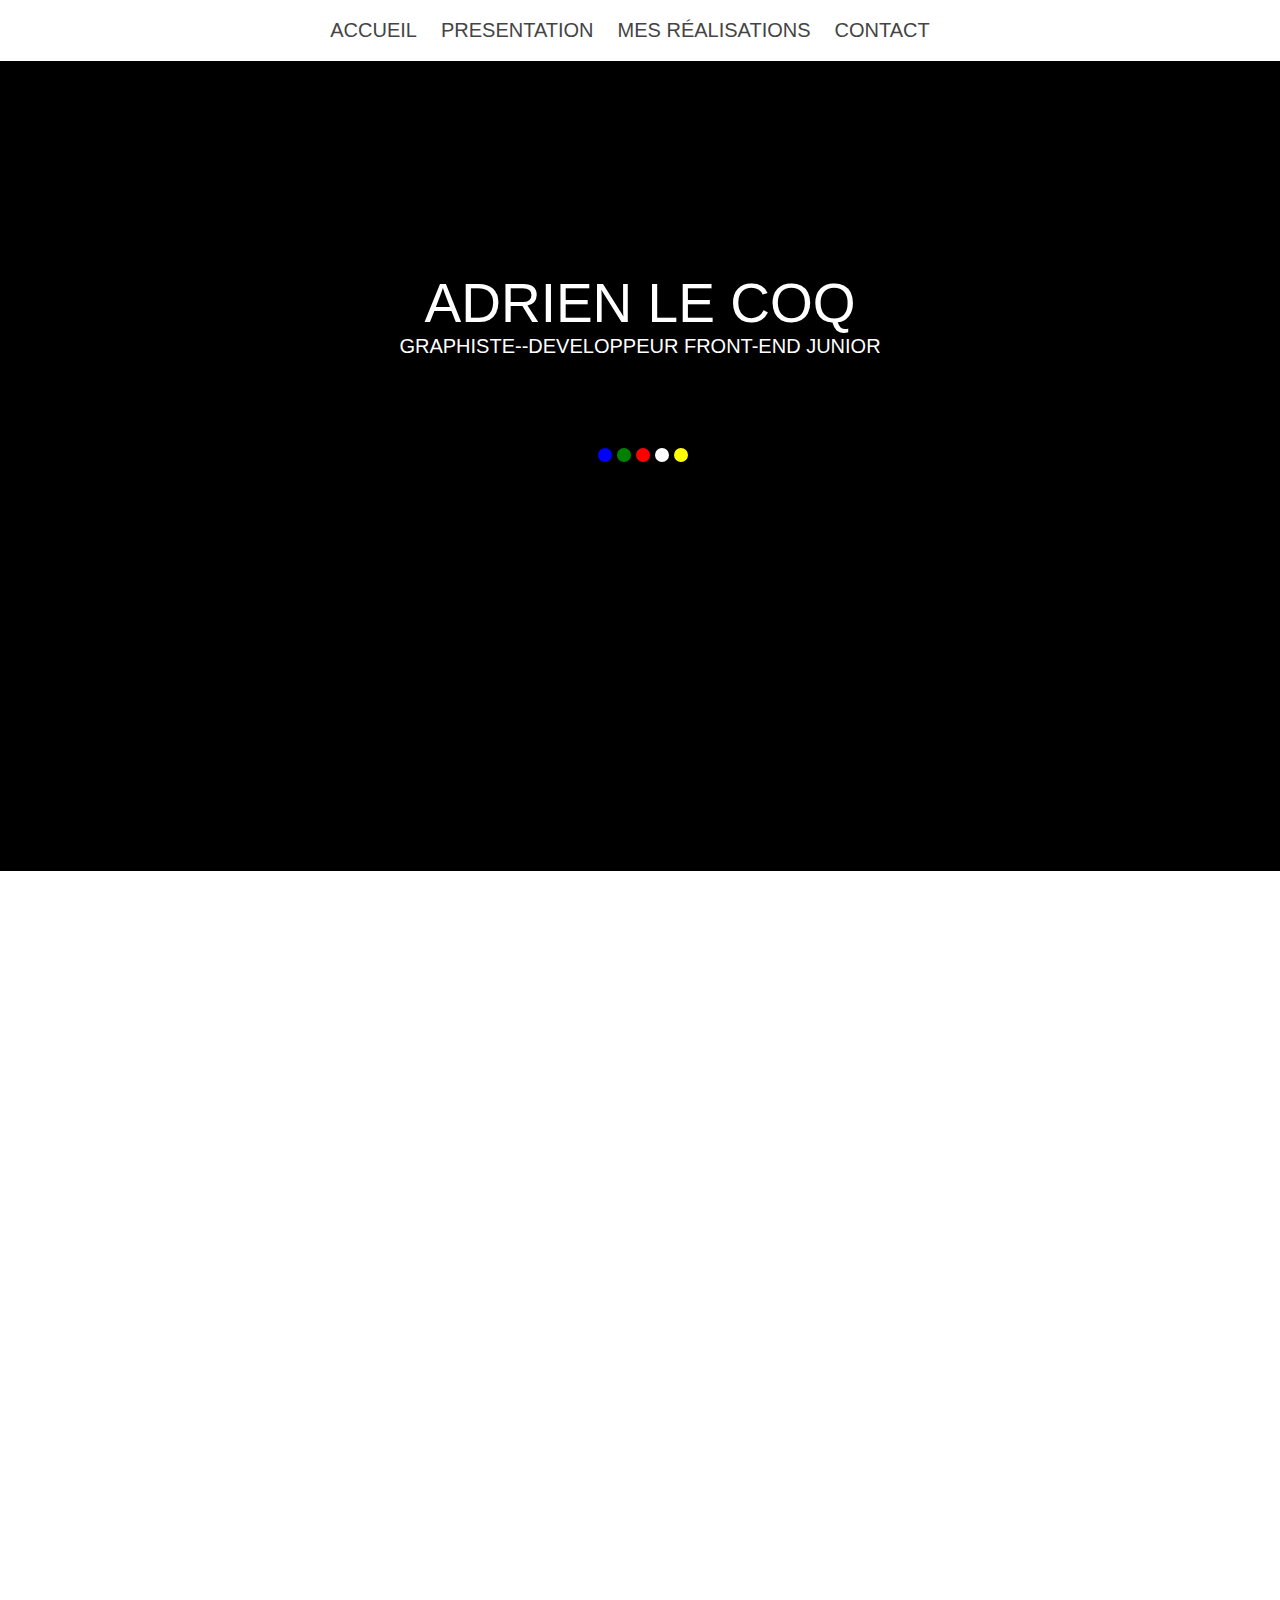
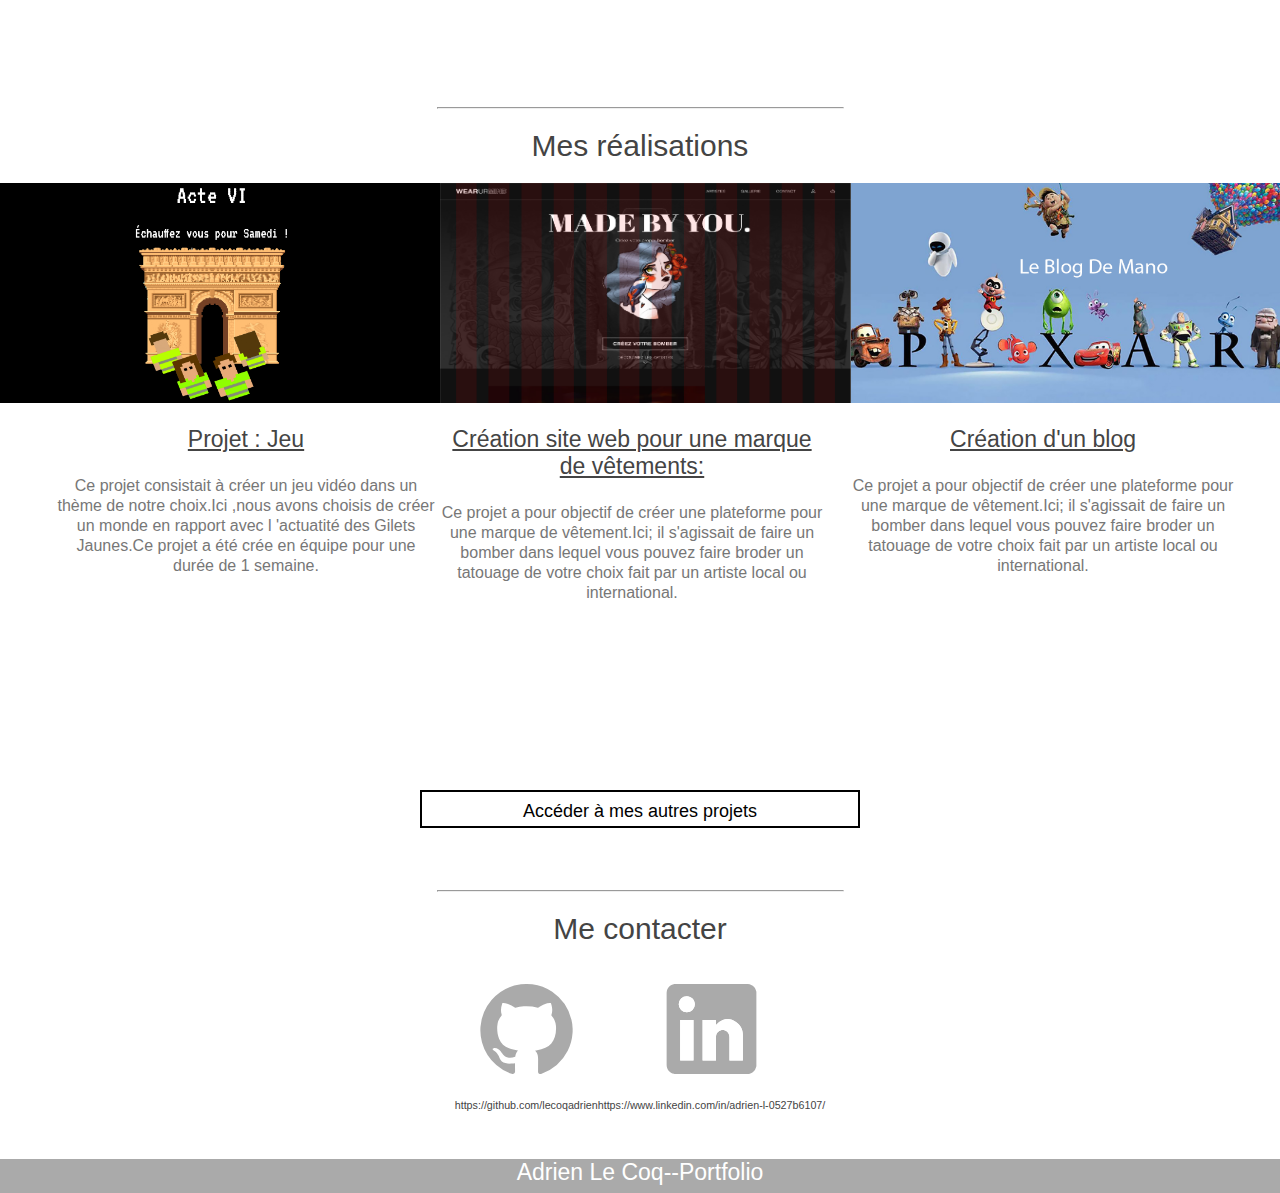
==== index.html @ 102e940d "New Portfolio" ====
<!DOCTYPE html>
<html>
<head>
    <meta charset="utf-8" />
    <meta http-equiv="X-UA-Compatible" content="IE=edge">
    <title>Page Title</title>
    <meta name="viewport" content="width=device-width, initial-scale=1">
    <link rel="stylesheet" href="Styles/index.css">
    <link rel="stylesheet" href="Styles/reset.css">
    <link href="https://fonts.googleapis.com/css?family=Raleway" rel="stylesheet">
    
</head>
<body>
    <header>
        <img src="" alt="">
        <div class="main-image">
            <nav>
                <ul>
                    <li><a href="#Accueil">Accueil</a></li>
                    <li><a href="#Presentation">Presentation</a></li>
                    <li><a href="#steps__projet--game">Mes réalisations</a></li>
                    <li><a href="#contact">Contact</a></li>
                </ul>
            </nav>
        </div>
    </header>

    <h1 class="alert"></h1>

    <section id="main-image" class="main_image">
            <div style="wrapper">
                    <h2>ADRIEN LE COQ<br><strong class="main-image__title">Graphiste--Developpeur Front-end Junior</h2></strong>
                    </h2>
            </div>
            <div class="BLOC">  
                <div class="round1"></div>
                <div class="round2"></div>
                <div class="round3"></div>
                <div class="round4"></div>
                <div class="round5"></div>
            </div>
    </section >

    <section id="Presentation">
            <div class="Presentation__article">
                    <img src="Images/photo.png" class="pp" alt="">
                    <h1>A propos de moi</h1>
                    <p class="Presentation__texte">Actuellement étudiant à l’école Hétic à Montreuil en Bachelor Web, je recherche un stage du  1er Juillet au 21 Septembre 2019 . Je  suis une personne sérieuse, motivée et dynamique .
                            J’ aimerai apporter mes connaissances mais aussi ma bonne humeur, mon serieux et mon implication totale dans vos projets.
                            Si vous souhaitez plus d'informations; n'hésitez pas à me contacter par téléphone au <strong>0652658662</strong> ou par mail: <strong>adrien.lecoq@hotmail.com </strong>
                            Au plaisir de vous rencontrer,
                            Adrien
                    </p>
                    <div class="Bouton">
                        <a href="Images/cv.pdf"><h2 class="boupres__text"> Mon CV</h2></a>
                    </div><br>
                    <div class="Bouton">
                        <a href="Images/lettre de motivaiton.pdf"><h2 class="boupres__text">Ma lettre de motivation</h2></a>
                    </div>
                </div>
    </section>

    <hr>



    <section id="steps__projet">
        <h1>Mes réalisations</h1>
        <div class="steps__projet--game">
            <figure class="step__playgame1">
                <a href="https://acte-vi-gameboy.netlify.com/"><img src="./Images/play.png" alt="" class="step__game"></a>
                <figcaption class="fc1">
                    <h3>Projet : Jeu <br> </h3>
                    <p>Ce projet consistait à créer un jeu vidéo dans un thème de notre choix.Ici ,nous avons choisis de créer un monde en rapport avec l 'actuatité des Gilets Jaunes.Ce projet
                        a été crée en équipe pour une durée de 1 semaine. <br>
                    </p>
                </figcaption>
            </figure>

            <figure class="step__playgame2">
                <a href="./Images/UX__marque .pdf"><img src="./Images/UX__marque ..png" class="step_ux"></a>
                <figcaption class="fc2">
                        <h3>Création site web pour une marque de vêtements:</h3>
                        <p>Ce projet a pour objectif de créer une plateforme pour une marque de vêtement.Ici; il s'agissait de faire un bomber dans lequel vous pouvez faire broder un tatouage de votre choix fait par un artiste local ou international.</p><br><br>
                </figcaption>

            </figure>
            
            <figure class="step__playgame3">
                <a href="https://musing-mayer-12d581.netlify.com"><img src="./Images/blog.png" class="step_blog"></a>
                <figcaption class="fc3">
                        <h3>Création d'un blog  <br></h3>
                        <p>Ce projet a pour objectif de créer une plateforme pour une marque de vêtement.Ici; il s'agissait de faire un bomber dans lequel vous pouvez faire broder un tatouage de votre choix fait par un artiste local ou international.</p><br><br>
                </figcaption>
            </figure>
        </div>

        <div class="Bouton">
                <a href="Pages/realisation.html" class="realisation"><h4 class="boupres__text">Accéder à mes autres projets</h4></a>    
        </div><br><br><br>
        <hr>
        </section>    

    <h1>Me contacter</h1><br>
    <section id="contact" class="contacte">
        <div class="contact__reseaux">
            <div class="contact__git">
                <img src="Images/git.svg" class="git">
                <a href="https://github.com/lecoqadrien"><h6 class="text__git">https://github.com/lecoqadrien</h6></a>
            </div>
            <br><br>
            <div class="contact__likedin">
                <img src="Images/linkedin.svg" alt="" class="linkedin">
                <a href="https://www.linkedin.com/in/adrien-l-0527b6107/"><h6>https://www.linkedin.com/in/adrien-l-0527b6107/</h6></a>
            </div>
        </div>
       </section>
    
    <footer>
        <h3 class="footer__title">Adrien Le Coq--Portfolio</h3>
    </footer>
    <script src="Script/script.js"></script>
</body>
</html>
---- Styles/index.css ----
@keyframes round1{
    from{
        transform: translateY(0px)
    }

    20%{
        transform: translateY(-28px);
    }

    30%{
        transform: translateX(16px) translateY(-35px)
    }

    40%{
        transform: translateX(56px) translateY(-35px)
    }

    50%{
        transform: translateX(76px) translateY(-28px)
    }

    60%{
        transform: translateX(76px) translateY(0px)
    }

}


@keyframes round2{
    from{
        transform: translateY(0px)
    }

    20%{
        transform: translateY(-16px)
    }

    30%{
        transform: translateY(-27px)  translateX(20px)
    }

    40%{
        transform: translateY(-16px) translateX(38px)
    }

    50%{
        transform: translateY(0px) translateX(38px)
    }
}

@keyframes round3{
    form{
        transform: translateY(0px)
    }

    20%{
        transform:translateY(16px)
    }

    30%{
        transform: translateY(27px) translateX(-20px)
    }

    40%{
        transform: translateY(16px) translateX(-38px)
    }

    50%{
        transform: translateY(0px) translateX(-38px)
    }
}

@keyframes round4{
    form{
        transform: translateY(0px)
    }

    20%{
        transform: translateY(7px)
    }

    30%{
        transform: translateY(10px) translateX(-9px)
    }

    40%{
        transform: translateY(10px) translateX(-17px)
    }

    50%{
        transform:translateY(0px) translate(-19px)
    }
}

@keyframes round5{
    from{
        transform: translateY()
    }

    20%{
        transform: translateY(23px)
    }

    30%{
        transform: translateY(35px) translateX(-23px)
    }

    40%{
        transform: translateY(35px) translateX(-46px)
    }

    50%{
        transform: translateY(24px) translateX(-60px)
    }

    60%{
        transform:translateY(1px) translateX(-58px)
    }
}



/* GENERAL */

{
    margin:0px;
    padding:0px;
}

body
{
    font-family:Arial,sans serif;
    font-size:15px;

}
h1,h2,h3,h4,h5,h6
{
   color:#444;
   font-family:-apple-system, BlinkMacSystemFont, 'Segoe UI', Roboto, Oxygen, Ubuntu, Cantarell, 'Open Sans', 'Helvetica Neue', sans-serif;
   font-weight: lighter;
}
h1
{
    font-family:Arial, Helvetica, sans-serif;
    font-size:30px;
    text-align: center;
    
}
h2
{
    display: flex;
    justify-content: center;
    flex-direction: column;
    align-items: center;
    font-style: bold;
    color: white;
    font-size:55px;
    text-align: center;
    margin-bottom: 40px;

}
h3
{
    font-size: 23px;
    text-align: center;
    text-decoration: underline;
}
h4
{
    font-size: 23px;
    text-align: center;
    font-family: Helvetica, sans-serif;
    font-weight: lighter;
    color: black;
}
p
{
    line-height: 20px;
    color:#777;
    font-family: Helvetica, sans-serif;
    font-weight: lighter;
    text-align: center;
}
ul
{
    list-style: none
}
a
{
    text-decoration: none;
    color:#444;
    font-family: -apple-system, BlinkMacSystemFont, 'Segoe UI', Roboto, Oxygen, Ubuntu, Cantarell, 'Open Sans', 'Helvetica Neue', sans-serif;
    font-weight: lighter;
}

.clear
{
    clear:both
}
small
{
    font-size:13px;
    font-style: italic;
}

/* HEADER */

header
{
    height:15px;
}

header nav
{
    display: flex;
    justify-content: center;
    margin-top: 50px,
}

header nav ul li
{
    display:inline-block;
    font-family: -apple-system, BlinkMacSystemFont, 'Segoe UI', Roboto, Oxygen, Ubuntu, Cantarell, 'Open Sans', 'Helvetica Neue', sans-serif;
    margin-top: 1px;
}
header nav ul a
{   
    display: flex;
    justify-content: flex-end;
    text-transform: uppercase;
    font-weight: bold;
    margin-right:20px;
    margin-bottom: 10vh;
    font-family: -apple-system, BlinkMacSystemFont, 'Segoe UI', Roboto, Oxygen, Ubuntu, Cantarell, 'Open Sans', 'Helvetica Neue', sans-serif;
    font-weight: normal;
    font-size: 20px;
}

/* MAIN-IMAGE */

#main-image{
    background-color: black;
    height: 90vh;
    opacity: 1;
}

.main-image__title{
    font-size:20px;
    font-weight: lighter;
}

#main-image h2
{
    font-weight:normal;
    text-transform:uppercase;
    text-align: center;
    padding:210px 0 40px 0;
}

.round1{
    width:14px;
    height: 14px;
    background:blue;
    border-radius: 50%;
    margin-left:5px;
    animation-duration: 10s ;
    animation-iteration-count: 10;
    animation-name: round1;
    
}

.round2{
    width: 14px;
    height: 14px;
    background: green;
    border-radius:50%;
    margin-left:5px;
    animation-duration: 10s ;
    animation-name: round2;
    animation-iteration-count: 10;
    transition: 5s ease-in-out;
}

.round3{
    width: 14px;
    height: 14px;
    background: red;
    border-radius: 50%;
    margin-left: 5px;
    animation-duration:10s;
    animation-name: round3;
    animation-iteration-count: 10;
}

.round4{
    width: 14px;
    height: 14px;
    background: white;
    border-radius: 50%;
    margin-left:5px;
    animation-duration:10s;
    animation-name: round4;
    animation-iteration-count: 10;
}

.round5{
    width:14px;
    height: 14px;
    background: yellow;
    border-radius: 50%;
    margin-left: 5px;
    animation-duration:10s;
    animation-name: round5;
    animation-iteration-count: 10;
}
.BLOC{
    display: flex;
    justify-content: center;
    margin-top: 50px;
}


/*Presentation*/

#Presentation{
    height:92vh;
    opacity: 0;
}
.Presentation__article{
    display: flex;
    justify-content:center;
    align-items: center;
    flex-direction: column
}

.pp {
    display: flex;
    width: 128px;
    border-radius: 50%;
    margin-top: 50px;
}

.Presentation__texte{
    width: 78vh;
    text-align: center;
    font-family:'Helvetica Neue', sans-serif;
    font-weight: lighter;
}

.Bouton{
    height: 34px;
    width: 34vw;
    background-color: white;
    border: 2px solid black;
}
.boupres__text{
    display: block;
    margin-top: 1vh;
    font-family: Helvetica, sans-serif;
    font-size: 18px;
    text-align: center;
    color: black;
}


.wrapper{
    display: flex;
    justify-content: center;
    align-items: center;
    top: 45px;
}

.Photo{
    height: 35vh;
    width: 30vw;
    border-radius:200px;
}

/* STEPS */

figcaption{
    height: 43vh;
    width: 30vw;
}

.fc1 {
    height: 4vh;
    width: 30vw;
    margin-left: 6vh;
}

.fc2{
    height: 43vh;
    width: 30vw;
    margin-right: 3vh;
}

.fc3{
    height: 43vh;
    width: 30vw;
    margin-right: 5vh;
}
.steps__projet--game{
    display: flex;
    justify-content: space-evenly;

}

.steps__oths--game{
    display: flex;
    justify-content: space-evenly;
    height: 70vh;

}

.step__playgame1 {
    display: flex;
    flex-direction: column;
    margin: 0 auto;
    height: 50px;
}

.step__playgame2 {
    display: flex;
    flex-direction: column;
    margin: 0 auto,
}

.step__playgame3 {
    display: flex;
    flex-direction: column;
    margin: 0 auto,
}
.step__game{
    display: block;
    max-width: 100%;
    height: 220px;
}

.step_ux {
    max-width:100%;
    height: 220px;
}

.step_travel{
    max-width:100%;
    height: 190px;
}

.step_blog{
    display: block;
    max-width: 100%;
    height: 220px;
}
.step__easyjet{
    display: block;
    max-width: 96%;
}

figure {
    max-width:100%;
    border:5px ridge grey;
    position:relative;
  }
  
  img {
    width:100%;
    vertical-align: bottom;
  }

  img:hover {
      opacity: 0.3;
      transition: all 1s;
      cursor: pointer;
  }

.button {
    display: flex;
    align-items: center;
    position: absolute;
    opacity:0;
    text-align:center;
    position:absolute;
    margin-top: 10vh;
    margin-left:27vh;
}

figure:hover .button {
    transition:all 1s;
    opacity:1;
    }


figure {
    max-width:100%;
    border:5px ridge grey;
    position:relative;
  }
  
  img {
    width:100%;
    vertical-align: bottom;
  }

  img:hover {
      opacity: 0.3;
      transition: all 1s;
  }

.button {
    display: flex;
    align-items: center;
    position: absolute;
    opacity:0;
    text-align:center;
    position:absolute;
    margin-top: 10vh;
    margin-left:27vh;
}

figure:hover .button {
    transition:all 1s;
    opacity:1;
    }


    figure {
        max-width:100%;
        border:5px ridge grey;
        position:relative;
      }
      
      img {
        width:100%;
        vertical-align: bottom;
      }
    
      img:hover {
          opacity: 0.3;
          transition: all 1s;
      }
    
    .button2 {
        display: flex;
        align-items: center;
        position: absolute;
        opacity:0;
        text-align:center;
        position:absolute;
        margin-top: 10vh;
        margin-left:24vh;
    }
figure:hover .button2 {
transition:all 1s;
opacity:1;
}

figure {
    max-width:100%;
    border:5px ridge grey;
    position:relative;
}
          
        img {
            width:100%;
            vertical-align: bottom;
          }
        
      img:hover {
              opacity: 0.3;
              transition: all 1s;
          }
    
      .button3 {
            display: flex;
            align-items: center;
            position: absolute;
            opacity:0;
            text-align:center;
            position:absolute;
            margin-top: 10vh;
            margin-left:24vh;
        }
    
    figure:hover .button3 {
            transition:all 1s;
            opacity:1;
            }

.Bouton{
    margin: 0 auto;
}

hr{
    width: 45vh;
}

.git{
    height: 10vh;
}

.linkedin{
    height: 10vh;
}
/*Contact*/

#contact
{
    display: flex;
    justify-content: space-around;
}

.contact__reseaux{
    display: flex;
    justify-content: space-around;
}

.contact__git{
    display: flex;
    flex-direction: column;
    
}

.contact__likedin{
    display: flex;
    flex-direction: column;
}


.barre{
    height: 15vh;
    width: 2px;
    background: #aaaaaa;
    margin-right: 13vh;
}


footer{
    background: #aaaaaa;
    height: 34px;
    margin-top: 13px;
}

.footer__title{
    color: white;
    text-decoration: none;
}
#Presentation {
    opacity: 0;
    transform: translateY(50px) scale(0.8);
    transition: opacity 0.3s, transform 0.3s;
  }
  
  #Presentation.is-reached {
    opacity: 1;
    transform: none;
  }

  #steps {
    opacity: 0;
    transform: translateY(50px) scale(0.8);
    transition: opacity 0.3s, transform 0.3s;
  }
  
  #steps.is-reached {
    opacity: 1;
    transform: none;
  }

  
  #contact.is-reached {
    opacity: 1;
    transform: none;
  }


/*Les hovers*/

.alert{
    display: none;
    text-align: center;
    margin-top: 80px;
    color: white;
}

/*Les media-quuery*/

@media(max-width:1024px) {
    .steps__projet--game{
        display: flex;
        flex-direction: column;
    }

    .fc1{
        margin: 0 auto;
    }

    .step__playgame2{
        margin-top: 70%;
    }

    .fc2 {
        margin:0 auto;
    }

    .fc3{
        margin: 0 auto;
    }
}

@media(max-width: 720px) {
    .fc1 {
        width: 320px;
    }

    .step__playgame2{
        margin-top: 80%;
    }

    .fc2 {
        width: 320px;
    }

    .fc3 {
        width: 320px;
    }

    .Bouton {
        margin-top: 3vh;
    }

    #steps__projet{
        margin-top: 13vh;
    }

}
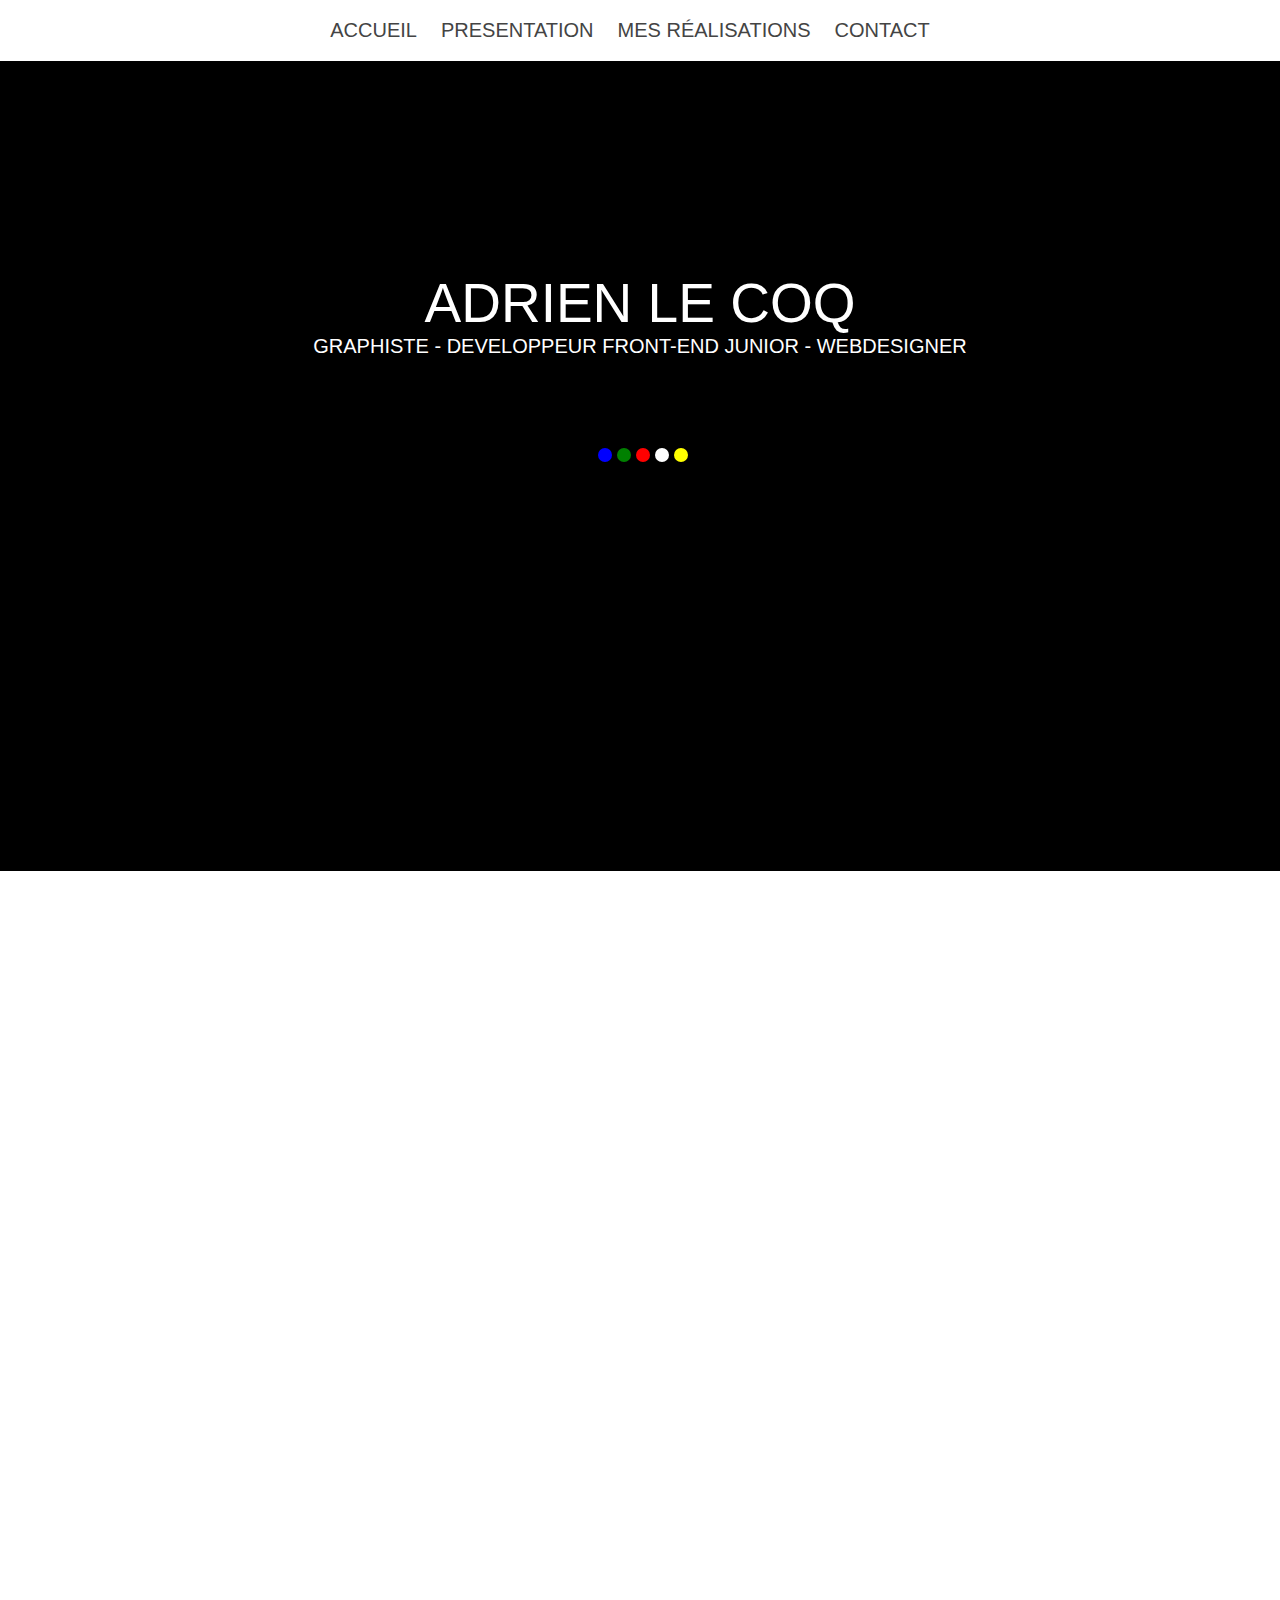
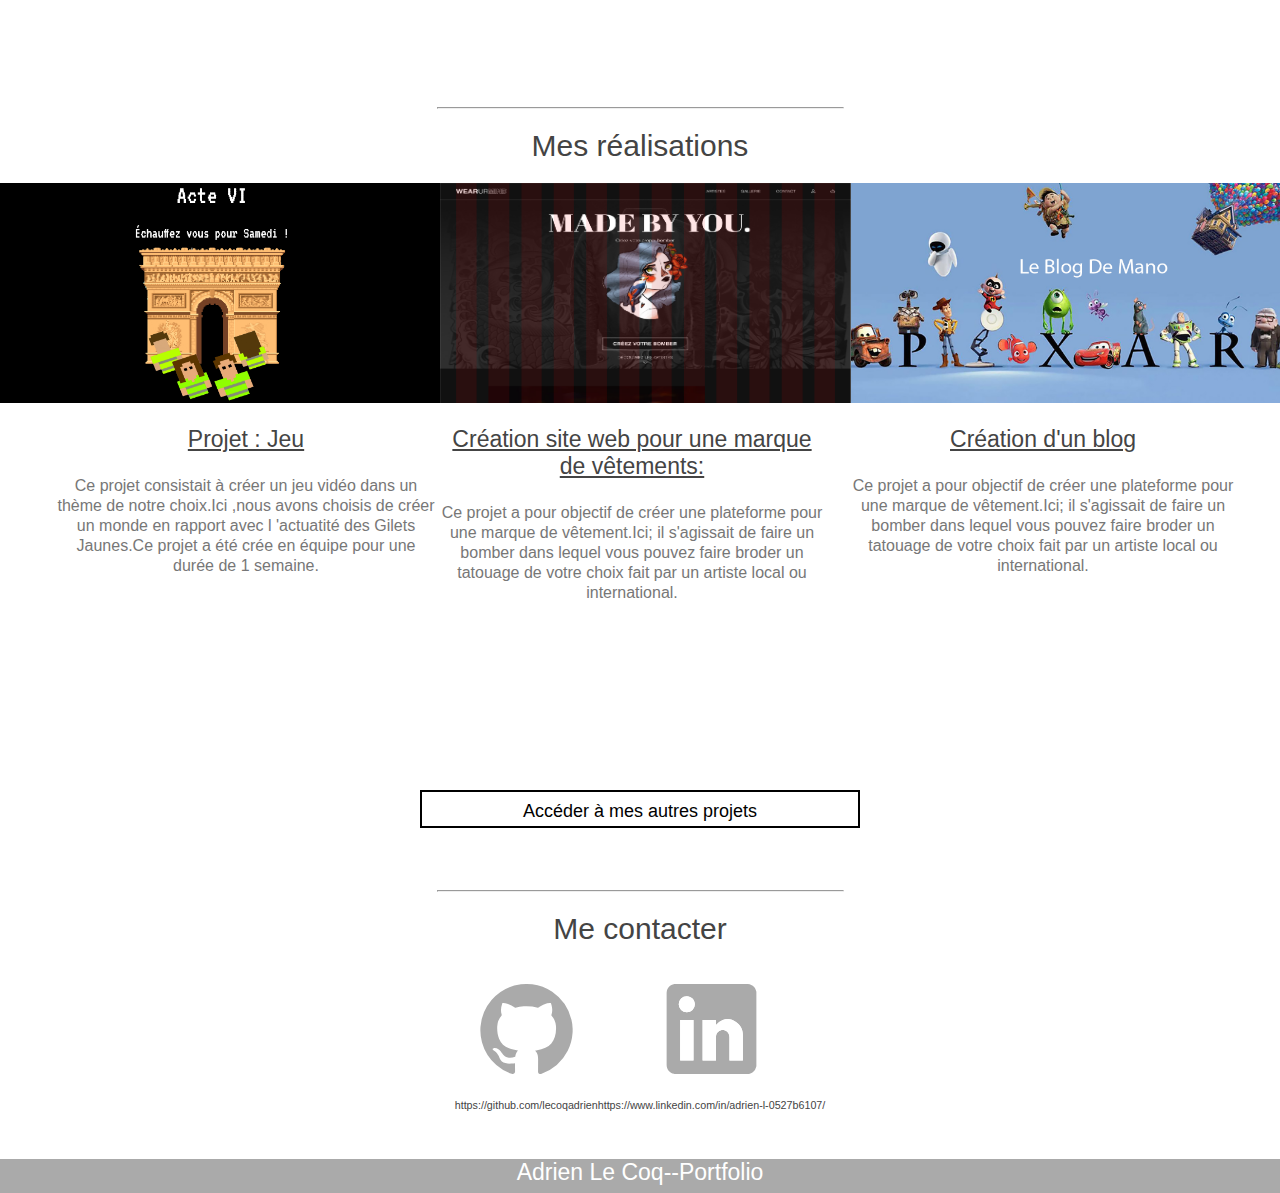
==== commit b2286b75: "Ajout webdesigner" ====
--- a/index.html
+++ b/index.html
@@ -16,9 +16,9 @@
         <div class="main-image">
             <nav>
                 <ul>
-                    <li><a href="#Accueil">Accueil</a></li>
+                    <li><a href="#main-image">Accueil</a></li>
                     <li><a href="#Presentation">Presentation</a></li>
-                    <li><a href="#steps__projet--game">Mes réalisations</a></li>
+                    <li><a href="#steps__projet">Mes réalisations</a></li>
                     <li><a href="#contact">Contact</a></li>
                 </ul>
             </nav>
@@ -29,7 +29,7 @@
 
     <section id="main-image" class="main_image">
             <div style="wrapper">
-                    <h2>ADRIEN LE COQ<br><strong class="main-image__title">Graphiste--Developpeur Front-end Junior</h2></strong>
+                    <h2>ADRIEN LE COQ<br><strong class="main-image__title">Graphiste - Developpeur Front-end Junior - Webdesigner</h2></strong>
                     </h2>
             </div>
             <div class="BLOC">  
@@ -105,12 +105,12 @@
     <section id="contact" class="contacte">
         <div class="contact__reseaux">
             <div class="contact__git">
-                <img src="Images/git.svg" class="git">
+                <a href="https://github.com/lecoqadrien"><img src="Images/git.svg" class="git"></a>
                 <a href="https://github.com/lecoqadrien"><h6 class="text__git">https://github.com/lecoqadrien</h6></a>
             </div>
             <br><br>
             <div class="contact__likedin">
-                <img src="Images/linkedin.svg" alt="" class="linkedin">
+                <a href="https://www.linkedin.com/in/adrien-l-0527b6107/"><img src="Images/linkedin.svg" alt="" class="linkedin"></a>
                 <a href="https://www.linkedin.com/in/adrien-l-0527b6107/"><h6>https://www.linkedin.com/in/adrien-l-0527b6107/</h6></a>
             </div>
         </div>
--- a/Styles/index.css
+++ b/Styles/index.css
@@ -438,14 +438,21 @@
     height: 220px;
 }
 
+.step__beach{
+    display: block;
+    max-width: 100%;
+    height: 220px;
+}
+
 .step_ux {
     max-width:100%;
     height: 220px;
 }
 
 .step_travel{
+    display: block;
     max-width:100%;
-    height: 190px;
+    height: 180px;
 }
 
 .step_blog{
@@ -697,7 +704,7 @@
     }
 
     .step__playgame2{
-        margin-top: 70%;
+        margin-top: 50%;
     }
 
     .fc2 {
@@ -705,6 +712,34 @@
     }
 
     .fc3{
+        margin: 0 auto;
+    }
+
+    .step__game{
+        display: block;
+        max-width: 50%;
+        height: 220px;
+        margin: 0 auto;
+    }
+
+    .step_ux {
+        display: block;
+        max-width:40%;
+        height: 220px;
+        margin: 0 auto;
+    }
+
+    .step_blog{
+        display: block;
+        max-width: 50%;
+        height: 220px;
+        margin: 0 auto;
+    }
+
+    .step__beach{
+        display: block;
+        max-width: 50%;
+        height: 220px;
         margin: 0 auto;
     }
 }
@@ -734,4 +769,26 @@
         margin-top: 13vh;
     }
 
+    .step__game{
+        display: block;
+        max-width: 40%;
+        height: 160px;
+        margin: 0 auto;
+    }
+
+    .step_ux {
+        display: block;
+        max-width:40%;
+        height: 160px;
+        margin: 0 auto;
+    }
+
+    .step_blog{
+        display: block;
+        max-width: 40%;
+        height: 160px;
+        margin: 0 auto;
+    }
+
+
 }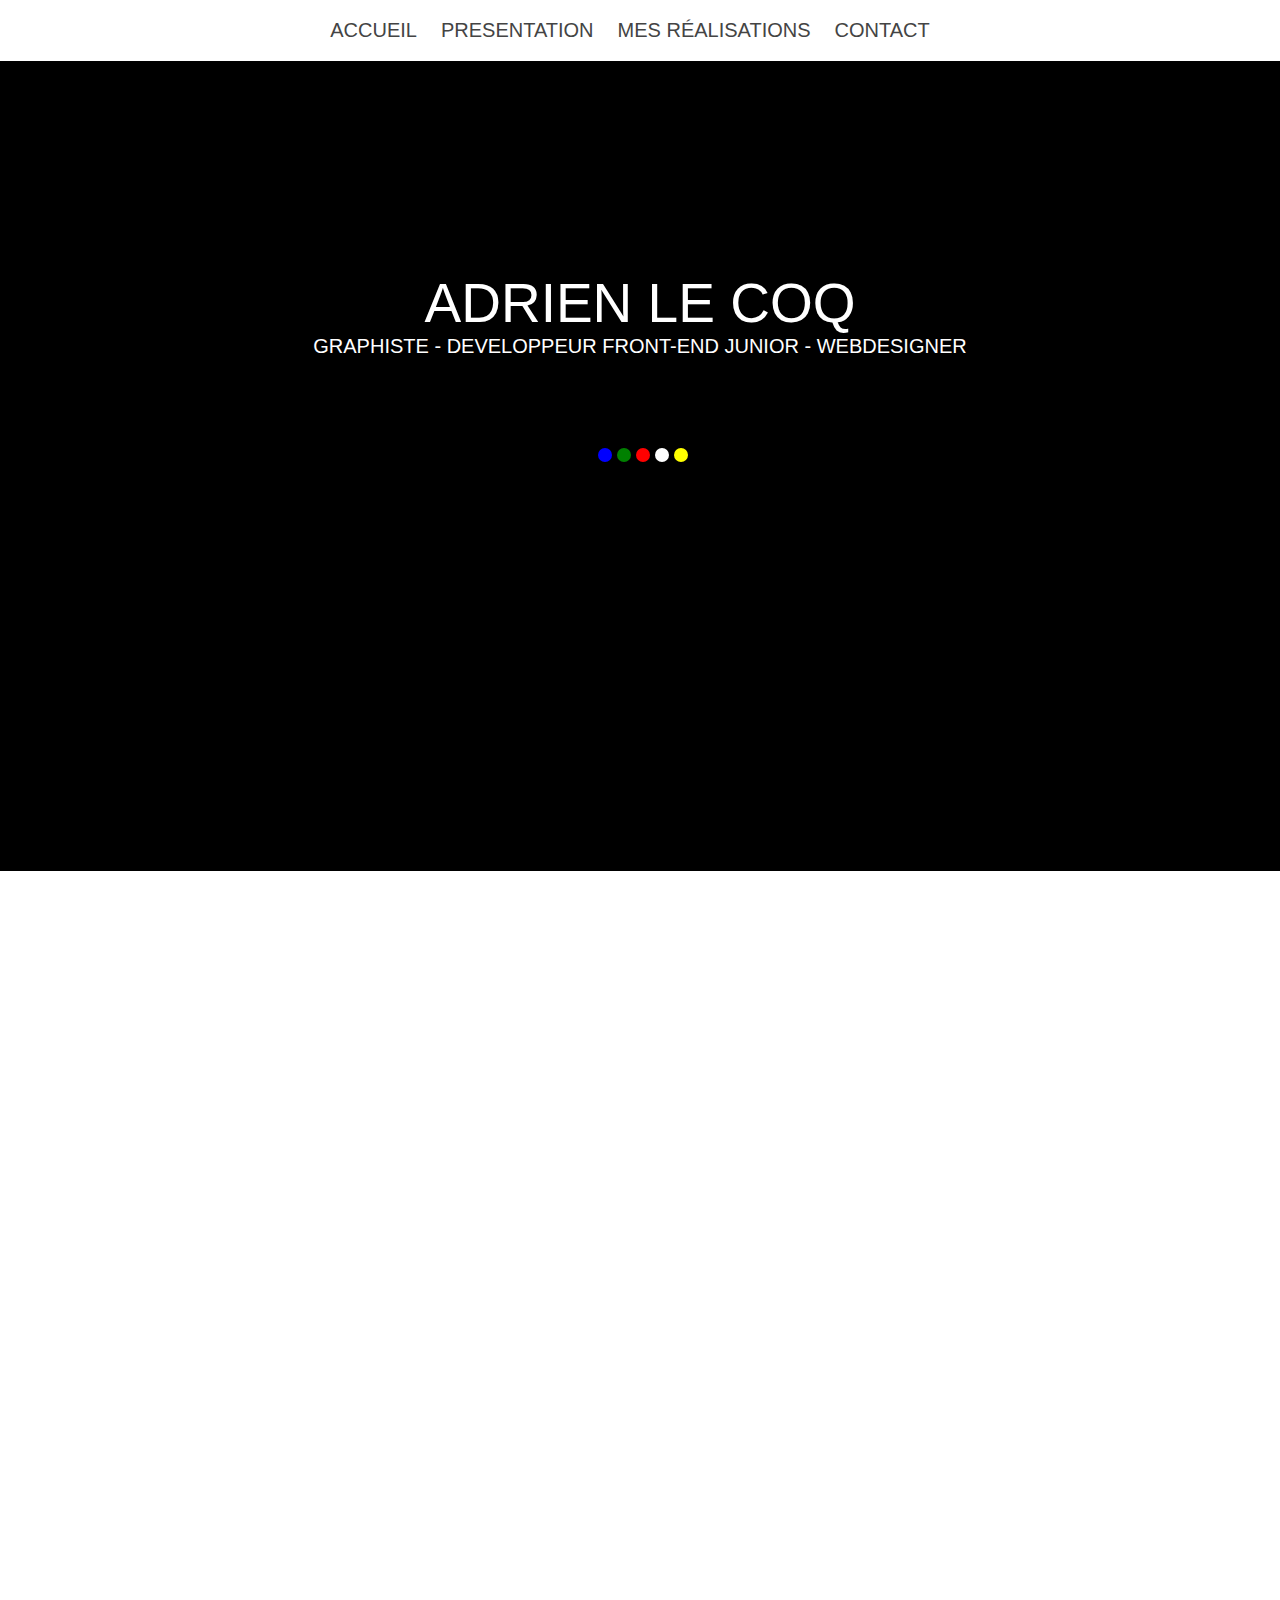
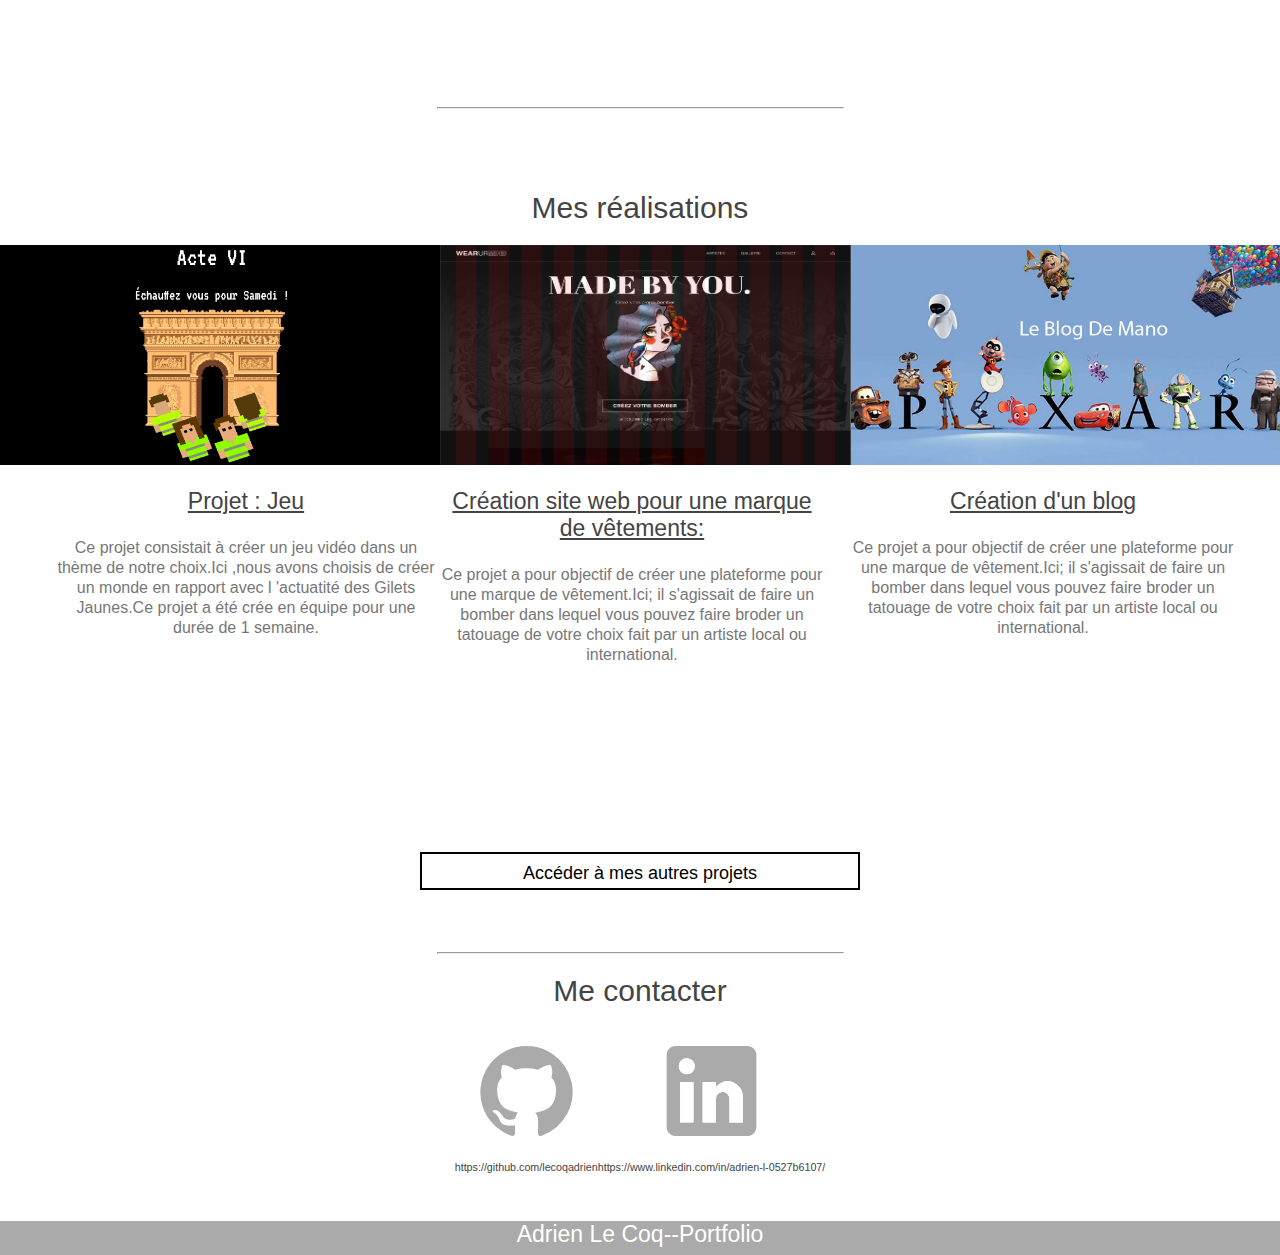
==== commit aef8adf2: "Modification cv" ====
--- a/index.html
+++ b/index.html
@@ -61,7 +61,7 @@
     </section>
 
     <hr>
-
+<br><br><br>
 
 
     <section id="steps__projet">
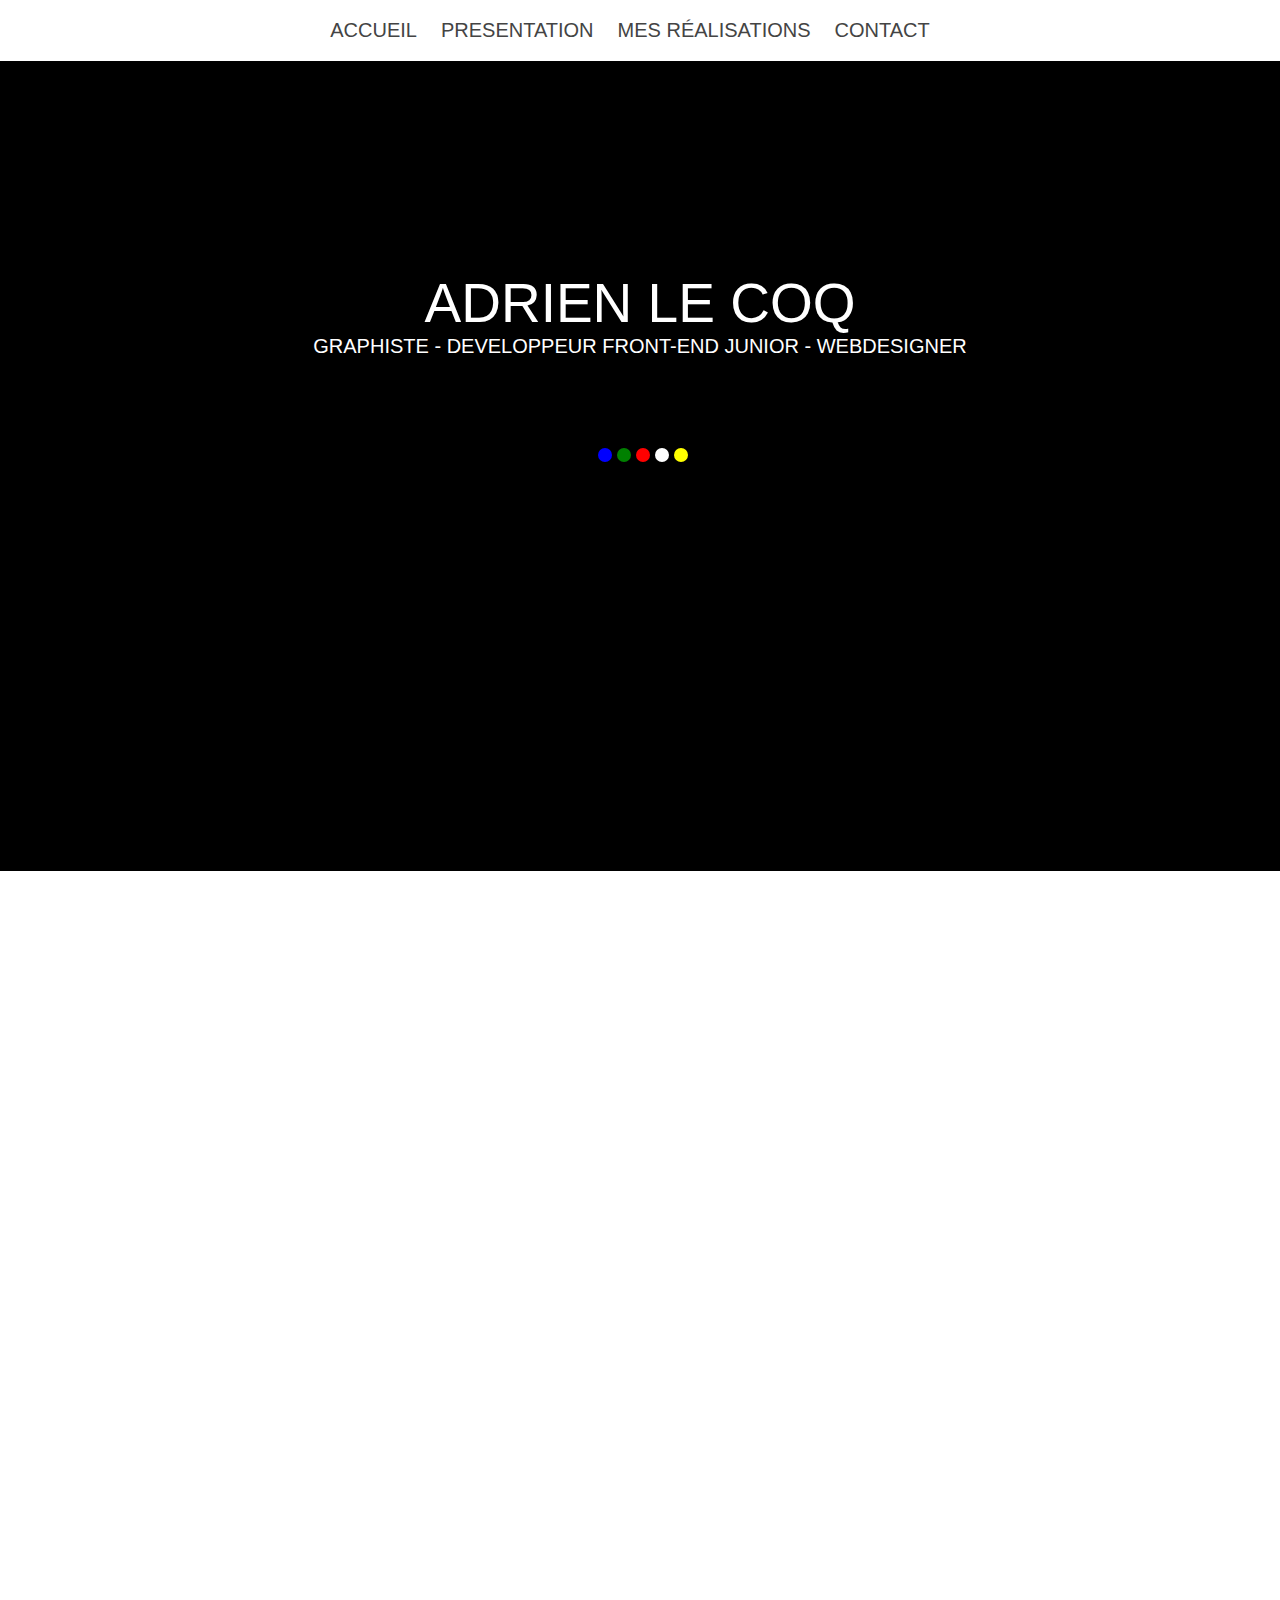
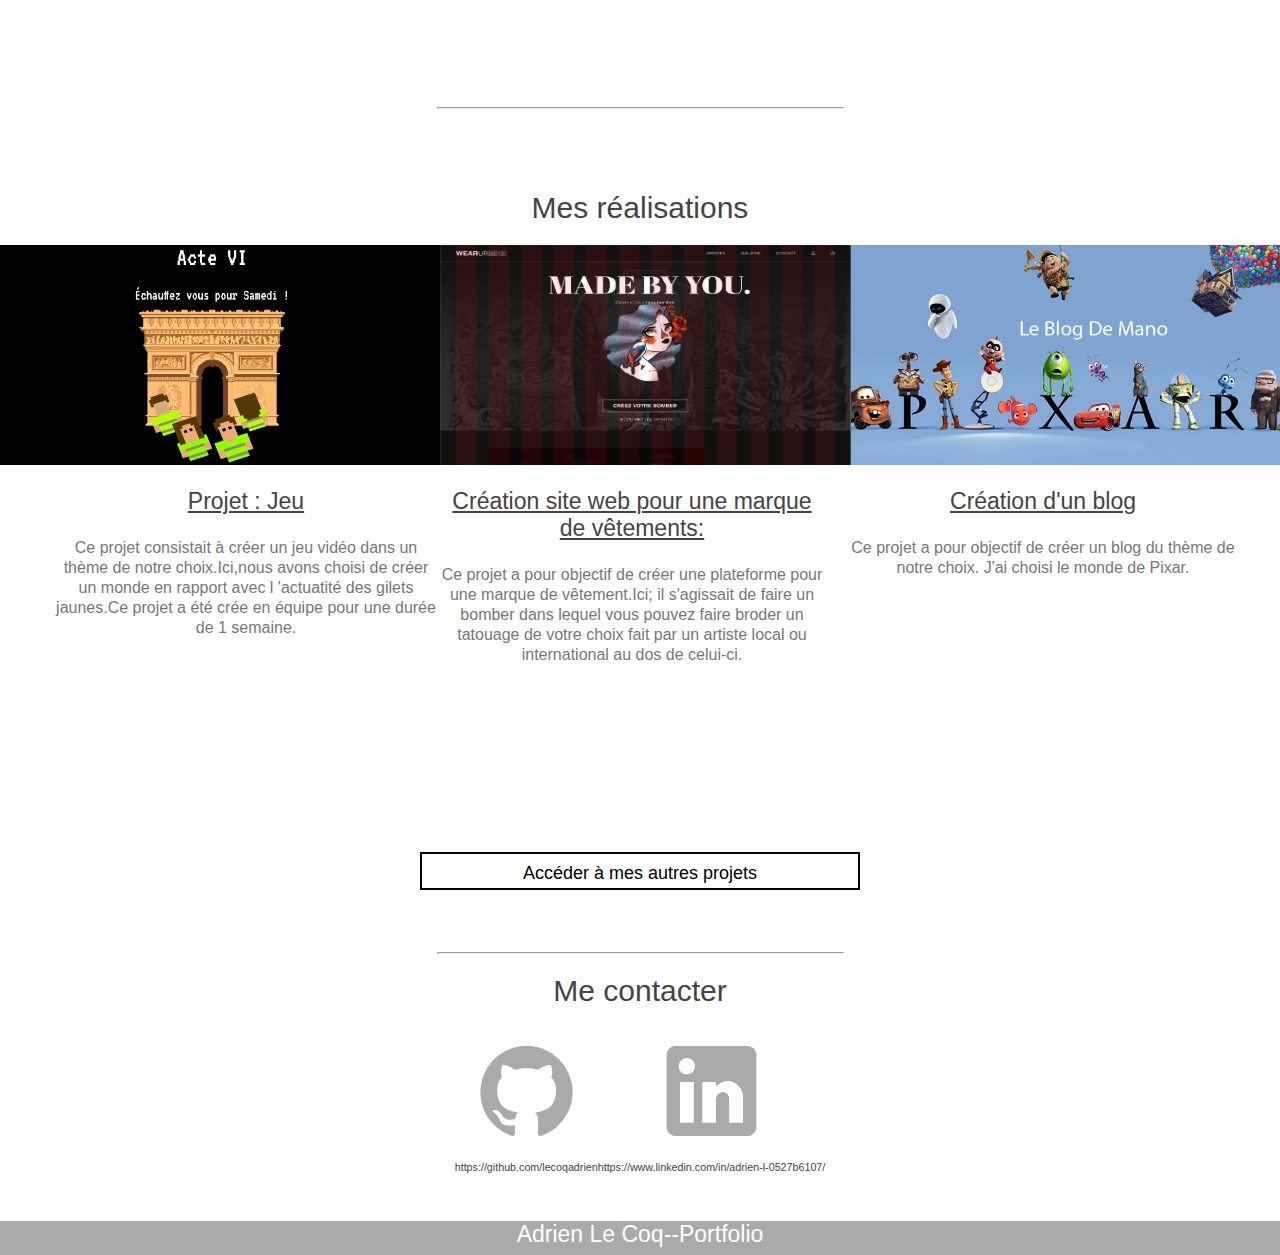
==== commit dd25dda5: "Ajout de texte et coorection des fautes" ====
--- a/index.html
+++ b/index.html
@@ -71,17 +71,17 @@
                 <a href="https://acte-vi-gameboy.netlify.com/"><img src="./Images/play.png" alt="" class="step__game"></a>
                 <figcaption class="fc1">
                     <h3>Projet : Jeu <br> </h3>
-                    <p>Ce projet consistait à créer un jeu vidéo dans un thème de notre choix.Ici ,nous avons choisis de créer un monde en rapport avec l 'actuatité des Gilets Jaunes.Ce projet
+                    <p>Ce projet consistait à créer un jeu vidéo dans un thème de notre choix.Ici,nous avons choisi de créer un monde en rapport avec l 'actuatité des gilets jaunes.Ce projet
                         a été crée en équipe pour une durée de 1 semaine. <br>
                     </p>
                 </figcaption>
             </figure>
 
             <figure class="step__playgame2">
-                <a href="./Images/UX__marque .pdf"><img src="./Images/UX__marque ..png" class="step_ux"></a>
+                <a href="https://www.figma.com/file/U4qRI3przbKBT3L2tcdeqbjz/WearYourMind?node-id=63%3A2"><img src="./Images/UX__marque ..png" class="step_ux"></a>
                 <figcaption class="fc2">
                         <h3>Création site web pour une marque de vêtements:</h3>
-                        <p>Ce projet a pour objectif de créer une plateforme pour une marque de vêtement.Ici; il s'agissait de faire un bomber dans lequel vous pouvez faire broder un tatouage de votre choix fait par un artiste local ou international.</p><br><br>
+                        <p>Ce projet a pour objectif de créer une plateforme pour une marque de vêtement.Ici; il s'agissait de faire un bomber dans lequel vous pouvez faire broder un tatouage de votre choix fait par un artiste local ou international au dos de celui-ci.</p><br><br>
                 </figcaption>
 
             </figure>
@@ -90,7 +90,7 @@
                 <a href="https://musing-mayer-12d581.netlify.com"><img src="./Images/blog.png" class="step_blog"></a>
                 <figcaption class="fc3">
                         <h3>Création d'un blog  <br></h3>
-                        <p>Ce projet a pour objectif de créer une plateforme pour une marque de vêtement.Ici; il s'agissait de faire un bomber dans lequel vous pouvez faire broder un tatouage de votre choix fait par un artiste local ou international.</p><br><br>
+                        <p>Ce projet a pour objectif de créer un blog du thème de notre choix. J'ai choisi le monde de Pixar.</p><br><br>
                 </figcaption>
             </figure>
         </div>
